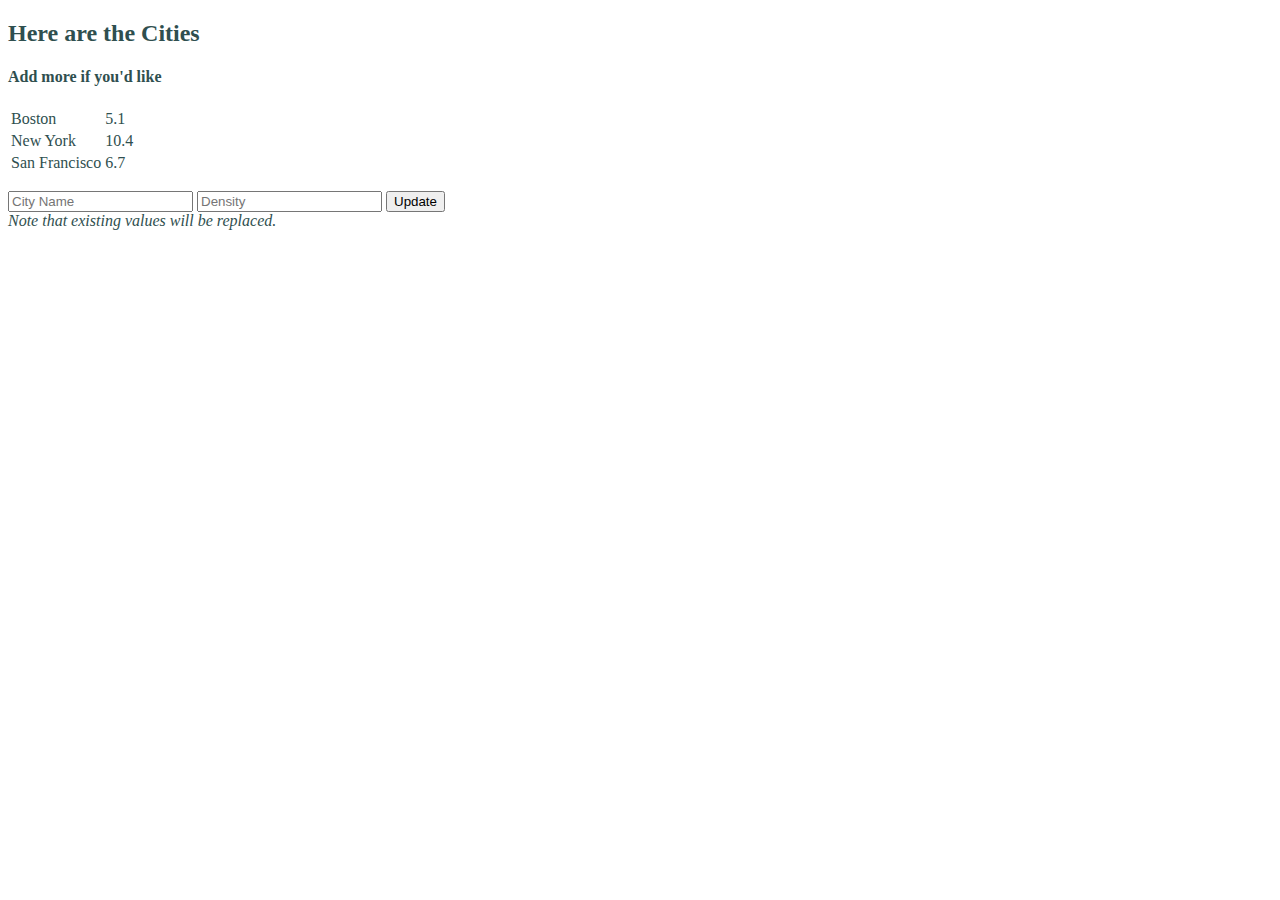
==== Task2/index.html @ bec38e4e "initial commit" ====
<!DOCTYPE html>
<html lang="en">
    <head>
        <meta charset="utf-8" />
        <meta name="viewport" content="width=device-width, initial-scale=1.0" />
        
        <title>Clynton's Task 2</title>
        <link rel="stylesheet" href="css/index.css" />
        <script src="js/jquery_3_4_1.min.js"></script>
        <script src="js/index.js"></script>
    </head>
    <body>
        <div class="content">
            <h2>Here are the Cities</h2>
            <h4>Add more if you'd like</h4>
            <p></p>
            <table class="cities-table" ></table>
            <p></p>
            <form id="simple_form">
                    <input id="city_name" placeholder="City Name" maxlength="50">
                    <input id="density_value" placeholder="Density" maxlength="15">
                    <input id="submitter" type="submit" value="Update">
            </form>
            <i>Note that existing values will be replaced.</i>
        </div>
    </body>
</html>
---- Task2/css/index.css ----
body
{
    color: darkslategrey;;
}

.cities-list
{
    background: goldenrod;
    min-height: 500px;
    max-height: 800px;
    overflow-y: auto;
    
}
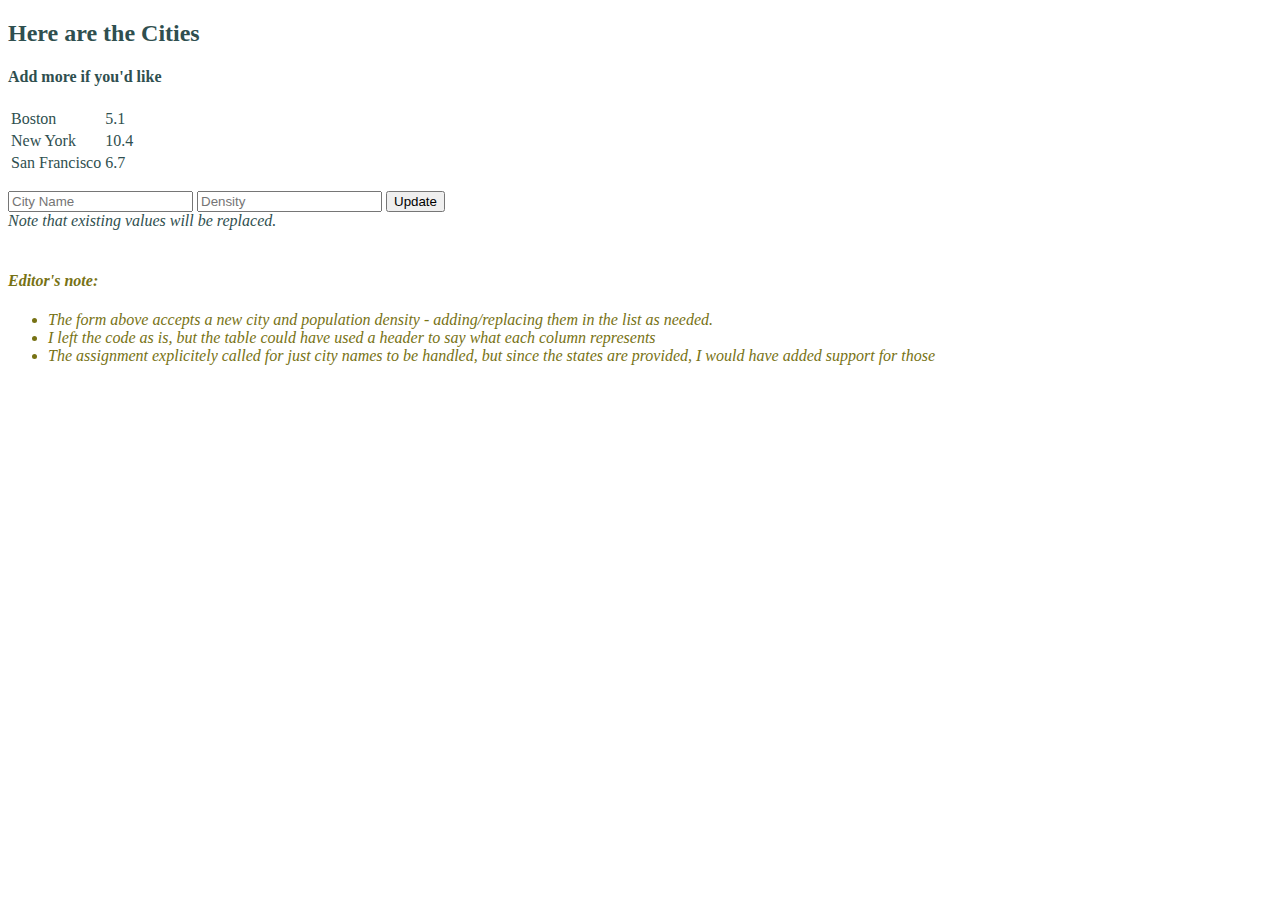
==== commit 09ce7152: "added notes" ====
--- a/Task2/index.html
+++ b/Task2/index.html
@@ -22,6 +22,13 @@
                     <input id="submitter" type="submit" value="Update">
             </form>
             <i>Note that existing values will be replaced.</i>
+            
+            <div style="font-style: italic;color: #777214;padding-top: 20px;"><h4>Editor's note:</h4>
+            <ul><li>The form above accepts a new city and population density - adding/replacing them in the list as needed.</li>
+  <li>I left the code as is, but the table could have used a header to say what each column represents</li>
+  <li>
+  The assignment explicitely called for just city names to be handled, but since the states are provided, I would have added support for those</li>
+</ul>
         </div>
     </body>
 </html>
